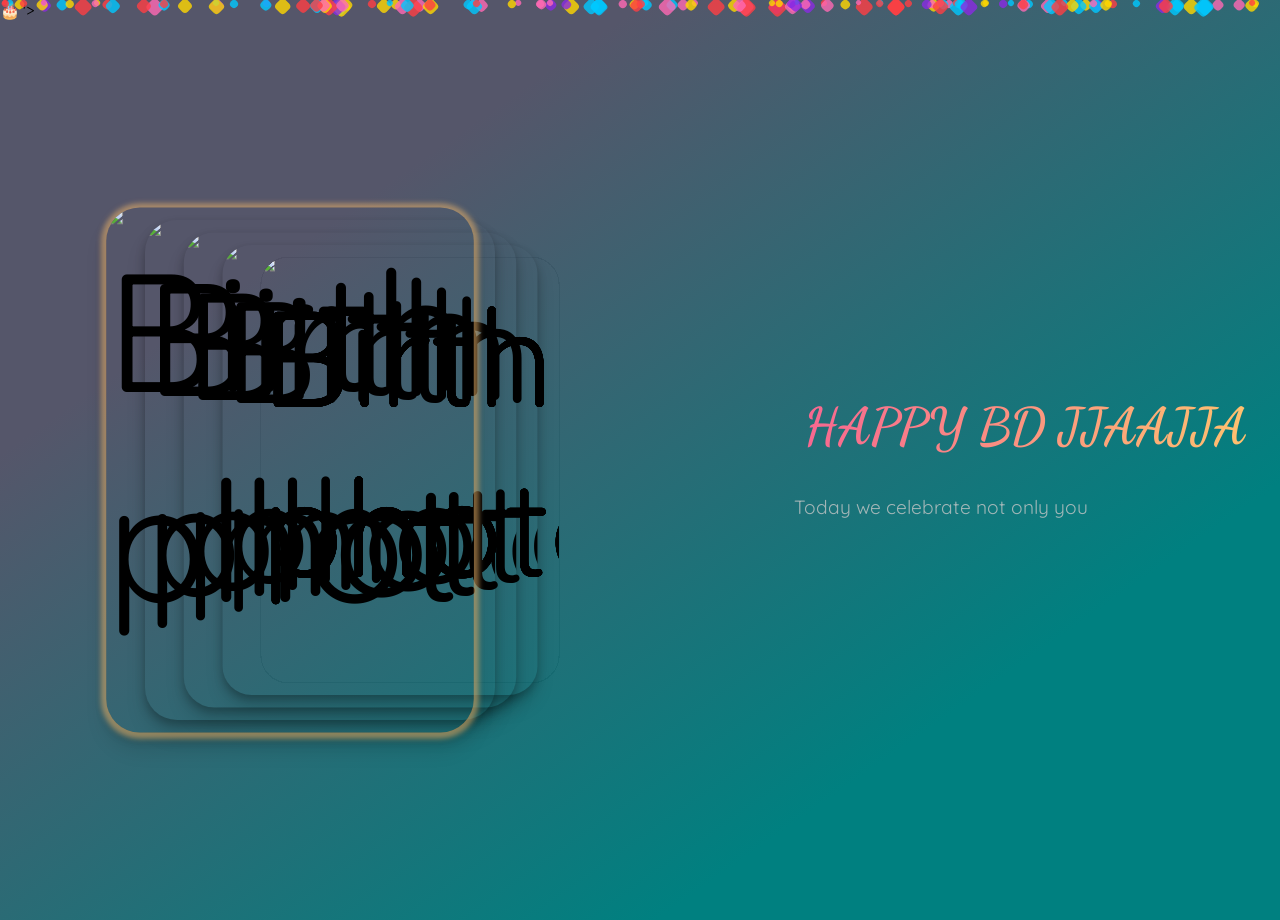
==== index.html @ 75ac1ba7 "Index_new" ====
<!DOCTYPE html>
<html lang="en">
<head>
  <meta charset="UTF-8">
  <title>GRAND'S 70TH BD</title>
  <link rel="icon" href="data:image/svg+xml,<svg xmlns=\"http://www.w3.org/2000/svg\" viewBox=\"0 0 16 16\"><text y=\"12\" font-size=\"12\">🎂</text></svg>">
  <link rel="stylesheet" href="./style.css">
  <style>
    #music-overlay { position: fixed; top: 0; left: 0; width: 100vw; height: 100vh; z-index: 9999; background: transparent; cursor: pointer; }
  </style>
</head>
<body>
  <!-- Invisible overlay for instant gesture trigger -->
  <div id="music-overlay"></div>

  <!-- Background music -->
  <audio id="bg-music" loop preload="auto" volume="0.8">
    <source src="../Perosnal/birthday.ogg" type="audio/ogg">
  </audio>

  <main>
    <div class="stack">
      <div class="card">
        <img src="../Personal/BD.jpeg" alt="Birthday photo" />
      </div>
      <div class="card">
        <img src="../Personal/BD1.jpeg" alt="Birthday photo" />
      </div>
      <div class="card">
        <img src="../Personal/BD2.jpeg" alt="Birthday photo" />
      </div>
      <div class="card">
        <img src="../Personal/BD11.jpeg" alt="Birthday photo" />
      </div>
      <div class="card">
        <img src="../Personal/BD4.jpeg" alt="Birthday photo" />
      </div>
      <div class="card">
        <img src="../Personal/BD5.jpeg" alt="Birthday photo" />
      </div>
      <div class="card">
        <img src="../Personal/BD6.jpeg" alt="Birthday photo" />
      </div>
      <div class="card">
        <img src="../Personal/BD7.jpeg" alt="Birthday photo" />
      </div>
      <div class="card">
        <img src="../Personal/BD8.jpeg" alt="Birthday photo" />
      </div>
      <div class="card">
        <img src="../Personal/BD9.jpeg" alt="Birthday photo" />
      </div>
      <div class="card">
        <img src="../Personal/BD10.jpeg" alt="Birthday photo" />
      </div>
    </div>

    <div class="content">
      <h1>HAPPY BD JJAAJJA</h1>
      <p>
        Today we celebrate not only your birthday, but the incredible life you have lived and the impact you have had on all of us. You have been a strong pillar for our family, guiding us with strength, wisdom and love through every season.
        Time and again, you have placed the happiness and well-being of the family before your own showing us what true love, responsibility, and selflessness truly mean.Through your humility, gentleness and kindness, you have taught us lessons beyond any classroom.
        Jjaja, you have also been a great inspiration in my journey. Your encouraging words especially in my computer science path, continue to guide and motivate me every day.
        Because of you, I see a brighter and more ambitious future ahead.
        Happy Birthday Jjaja ❤️🎂
      </p>
      <div id="typed-lines" class="typed-lines" aria-live="polite"></div>
    </div>
  </main>

  <div id="confetti-container"></div>

  <script src="./script.js"></script>
  <script>
    // Instant autoplay on ANY page interaction
    const bgMusic = document.getElementById('bg-music');
    const overlay = document.getElementById('music-overlay');
    
    function playMusic() {
      bgMusic.volume = 
      bgMusic.play().then(() => {
        overlay.style.display = 'none'; // Hide overlay after play success
      }).catch(e => console.log('Play failed:', e));
    }
    
    // Trigger on page load
    window.addEventListener('load', playMusic);
    // Instant trigger on any interaction
    ['click', 'keydown', 'touchstart', 'mousedown', 'mousemove'].forEach(evt => {
      overlay.addEventListener(evt, playMusic, {once: true});
    });
  </script>
</body>
</html>
---- style.css ----
@import url("https://fonts.googleapis.com/css2?family=Dancing+Script:wght@400..700&family=Quicksand:wght@300..700&display=swap");

*,
*:before,
*:after {
  margin: 0;
  padding: 0;
  box-sizing: border-box;
  font-family: "Quicksand", sans-serif;
}

body {
  background-color: teal;
  background: linear-gradient(145deg, #55566a 25%, teal 76%);
}

main {
  display: grid;
  grid-template-columns: 1fr 1fr;
  grid-template-rows: 1fr;
  place-items: center;
  min-height: 100vh;
}

.content {
  padding-left: 120px;
  color: #c7c7c7c9;
  text-align: justify;
}

.content h1 {
  font-family: "Dancing Script", cursive;
  font-size: clamp(2.5rem, 4vw, 6rem);
  font-weight: 700;
  background: -webkit-linear-gradient(0deg, #f76591, #ffc16f);
  background-clip: text;
  -webkit-background-clip: text;
  -webkit-text-fill-color: transparent;
  line-height: 1.1;
  margin-bottom: 36px;
  text-align: justify;
  padding-left: 10px;
}

.content p {
  font-size: clamp(0.9rem, 4vw, 1.2rem);
  line-height: 1.6;
  padding-right: 100px;
}

/* Left stack typed text (below the image stack) */
.stack-typed {
  position: absolute;
  bottom: -120px;
  left: 50%;
  transform: translateX(-50%);
  width: 320px;
  text-align: center;
  pointer-events: none;
  z-index: 5;
}
.stack-typed p {
  margin: 8px 0;
  color: #fff;
  text-shadow: 0 2px 8px rgba(0,0,0,0.6);
  font-family: "Dancing Script", cursive;
  font-size: clamp(0.95rem, 2.6vw, 1.2rem);
  background: linear-gradient(180deg,#fff,#ffd6ea);
  -webkit-background-clip: text;
  background-clip: text;
  -webkit-text-fill-color: transparent;
  opacity: 0;
  transform: translateY(6px);
  transition: opacity 420ms ease, transform 420ms cubic-bezier(.2,.9,.3,1);
}
.stack-typed p.visible { opacity: 1; transform: translateY(0); }

/* Typed lines and cursor (right-side) */
.typed-lines {
  margin-top: 18px;
}
.typed-lines p {
  font-size: clamp(0.95rem, 2.6vw, 1.25rem);
  line-height: 1.6;
  color: #efecec;
  margin: 10px 0;
  white-space: pre-wrap;
  overflow: hidden;
  opacity: 0;
  transform: translateY(6px);
  transition: opacity 420ms ease, transform 420ms cubic-bezier(.2,.9,.3,1);
}
.typed-lines p.visible {
  opacity: 1;
  transform: translateY(0);
}
.typed-cursor {
  display: inline-block;
  width: 6px;
  height: 1.2em;
  background: linear-gradient(180deg,#f76591,#ffc16f);
  margin-left: 8px;
  animation: blink 1.2s steps(2,end) infinite;
  vertical-align: bottom;
  border-radius: 2px;
}

@keyframes blink {
  50% { opacity: 0; }
}
/* (typed-lines styles removed) */

.btn {
  background-color: #f76591;
  background-image: linear-gradient(-180deg, #ffc16f, #f76591);
  font-size: clamp(0.8rem, 8vw, 0.9rem);
  font-weight: 600;
  color: #fff;
  width: max-content;
  outline: 0;
  border: 0;
  border-radius: 6px;
  box-shadow: 0 2px 4px rgba(0, 0, 0, 0.1);
  padding: 10px 20px;
  margin-top: 26px;
  text-align: center;
  transform: scale(1);
  transition: all 0.2s ease-in;
  cursor: pointer;
  touch-action: manipulation;
  user-select: none;
  -webkit-user-select: none;
  pointer-events: auto;
}

.btn:hover {
  box-shadow: 0 4px 10px rgba(247, 101, 145, 0.5);
  transform: scale(0.98);
}

.stack {
  position: relative;
}

/* (stack-typed styles removed) */

.card {
  position: absolute;
  transform: translate(-50%, -50%);
  top: 50%;
  left: 50%;
  width: 350px;
  height: 500px;
  display: flex;
  justify-content: center;
  align-items: center;
  border-radius: 2rem;
  font-family: sans-serif;
  font-size: 10rem;
  background-color: transparent;
  box-shadow: 0 5px 10px 0 rgba(0, 0, 0, 0.25),
    0 15px 20px 0 rgba(0, 0, 0, 0.125);
  transition: transform 0.6s;
  user-select: none;
}

/* Overlay text inside card */
.card {
  position: absolute;
}
.card-text {
  position: absolute;
  inset: 0;
  display: flex;
  align-items: center;
  justify-content: center;
  text-align: center;
  padding: 18px;
  pointer-events: none;
  z-index: 2;
}
.card-text { display: flex; }
.card-text p {
  margin: 0;
  color: #fff;
  text-shadow: 0 2px 8px rgba(0,0,0,0.6);
  font-family: "Dancing Script", cursive;
  font-size: clamp(1.1rem, 3.2vw, 2rem);
  background: linear-gradient(180deg,#fff,#ffd6ea);
  -webkit-background-clip: text;
  background-clip: text;
  -webkit-text-fill-color: transparent;
  opacity: 0;
  transform: translateY(6px);
  transition: opacity 420ms ease, transform 420ms cubic-bezier(.2,.9,.3,1);
}
.card-text p.visible {
  opacity: 1;
  transform: translateY(0);
}

.card img {
  width: 100%;
  height: 100%;
  border-radius: inherit;
  object-fit: cover;
  transition: opacity 0.7s cubic-bezier(0.25, 0.46, 0.45, 0.94), transform 0.4s;
  z-index: 1;
}

.card:nth-last-child(n + 5) {
  --x: calc(-50% + 90px);
  transform: translate(var(--x), -50%) scale(0.85);
  box-shadow: 0 0 1px 1px rgba(0, 0, 0, 0.01);
}

.card:nth-last-child(4) {
  --x: calc(-50% + 60px);
  transform: translate(var(--x), -50%) scale(0.9);
}

.card:nth-last-child(3) {
  --x: calc(-50% + 30px);
  transform: translate(var(--x), -50%) scale(0.95);
}

.card:nth-last-child(2) {
  --x: calc(-50%);
  transform: translate(var(--x), -50%) scale(1);
}

.card:nth-last-child(1) {
  --x: calc(-50% - 30px);
  transform: translate(var(--x), -50%) scale(1.05);
}

.card:nth-last-child(1) img {
  box-shadow: 0 1px 5px 5px rgba(255, 193, 111, 0.5);
}

.swap {
  animation: swap 1.3s cubic-bezier(0.25, 0.46, 0.45, 0.94) forwards;
}

.card.swap img {
  animation: reveal-out 0.65s cubic-bezier(0.25, 0.46, 0.45, 0.94) forwards;
}

.card img.reveal-in {
  animation: reveal-in 0.65s cubic-bezier(0.25, 0.46, 0.45, 0.94) forwards;
}

@keyframes swap {
  0% {
    transform: translate(var(--x), -50%) scale(1);
  }
  50% {
    transform: translate(calc(var(--x) - 150px), -50%) scale(0.8) rotate(-5deg) rotateY(30deg);
  }
  100% {
    transform: translate(calc(var(--x) - 30px), -50%) scale(0.5) rotateY(0deg);
    z-index: -1;
  }
}

@keyframes reveal-out {
  0% {
    opacity: 1;
  }
  100% {
    opacity: 0;
  }
}

@keyframes reveal-in {
  0% {
    opacity: 0;
  }
  100% {
    opacity: 1;
  }
}

@media (max-width: 1200px) {
  @keyframes swap {
    30% {
      transform: translate(calc(var(--x) - 200px), -50%) scale(0.85)
        rotate(-5deg) rotateY(65deg);
    }
    100% {
      transform: translate(calc(var(--x) - 30px), -50%) scale(0.5);
      z-index: -1;
    }
  }
}

@media (max-width: 1050px) {
  @keyframes swap {
    30% {
      transform: translate(calc(var(--x) - 150px), -50%) scale(0.85)
        rotate(-5deg) rotateY(65deg);
    }
    100% {
      transform: translate(calc(var(--x) - 30px), -50%) scale(0.5);
      z-index: -1;
    }
  }
}

@media (max-width: 1200px) {
  .content {
    padding-left: 80px;
  }
  .content p {
    padding-right: 40px;
  }
  .card {
    width: 250px;
    height: 380px;
  }
}

@media (max-width: 1050px) {
  .content {
    padding-left: 60px;
  }
  .content p {
    line-height: 1.5;
  }
  .card {
    width: 220px;
    height: 350px;
  }
}

@media (max-width: 990px) {
  .content p {
    padding-right: 0;
  }
  .card {
    width: 200px;
    height: 300px;
  }
}

@media (max-width: 950px) {
  main {
    grid-template-columns: 1fr;
    grid-template-rows: auto auto;
    place-items: center;
  }

  .stack {
    order: 1;
    padding-top: 300px; /* Added padding to the top */
  }

  .content {
    order: 2;
    padding: 0 20px;
    text-align: justify;
  }
}

@media (max-width: 650px) {
  main {
    grid-template-rows: auto auto;
  }

  .content {
    padding: 0 20px;
  }

  .content h1 {
    padding-left: 0;
    text-align: center;
  }

  .btn {
    padding: 8px 16px;
  }

  .card {
    width: 180px;
    height: 260px;
  }
}


#music-toggle {
  position: fixed;
  bottom: 20px;
  right: 20px;
  background: linear-gradient(-180deg, #ffc16f, #f76591);
  border: none;
  border-radius: 50%;
  width: 50px;
  height: 50px;
  font-size: 20px;
  color: white;
  cursor: pointer;
  box-shadow: 0 4px 12px rgba(247, 101, 145, 0.4);
  z-index: 1000;
  transition: all 0.3s ease;
  pointer-events: auto;
}

#music-toggle:hover {
  transform: scale(1.1);
  box-shadow: 0 6px 16px rgba(247, 101, 145, 0.6);
}

#music-toggle.playing {
  background: linear-gradient(-180deg, #00c8ff, #8a2be2);
}

#confetti-container {
  position: fixed;
  top: 0;
  left: 0;
  width: 100vw;
  height: 100vh;
  pointer-events: none; /* Ensure confetti doesn't block interactions */
  overflow: hidden;
}

.confetti {
  position: absolute;
  width: 10px;
  height: 10px;
  background-color: hsl(var(--hue), 100%, 50%);
  opacity: 0.8;
  transform: rotate(45deg);
  animation: fall linear infinite, drift ease-in-out infinite;
  border-radius: 4px;
}

@keyframes fall {
  to {
    transform: translateY(100vh) rotate(360deg);
  }
}

@keyframes drift {
  50% {
    transform: translateX(50px);
  }
  100% {
    transform: translateX(-50px);
  }
}
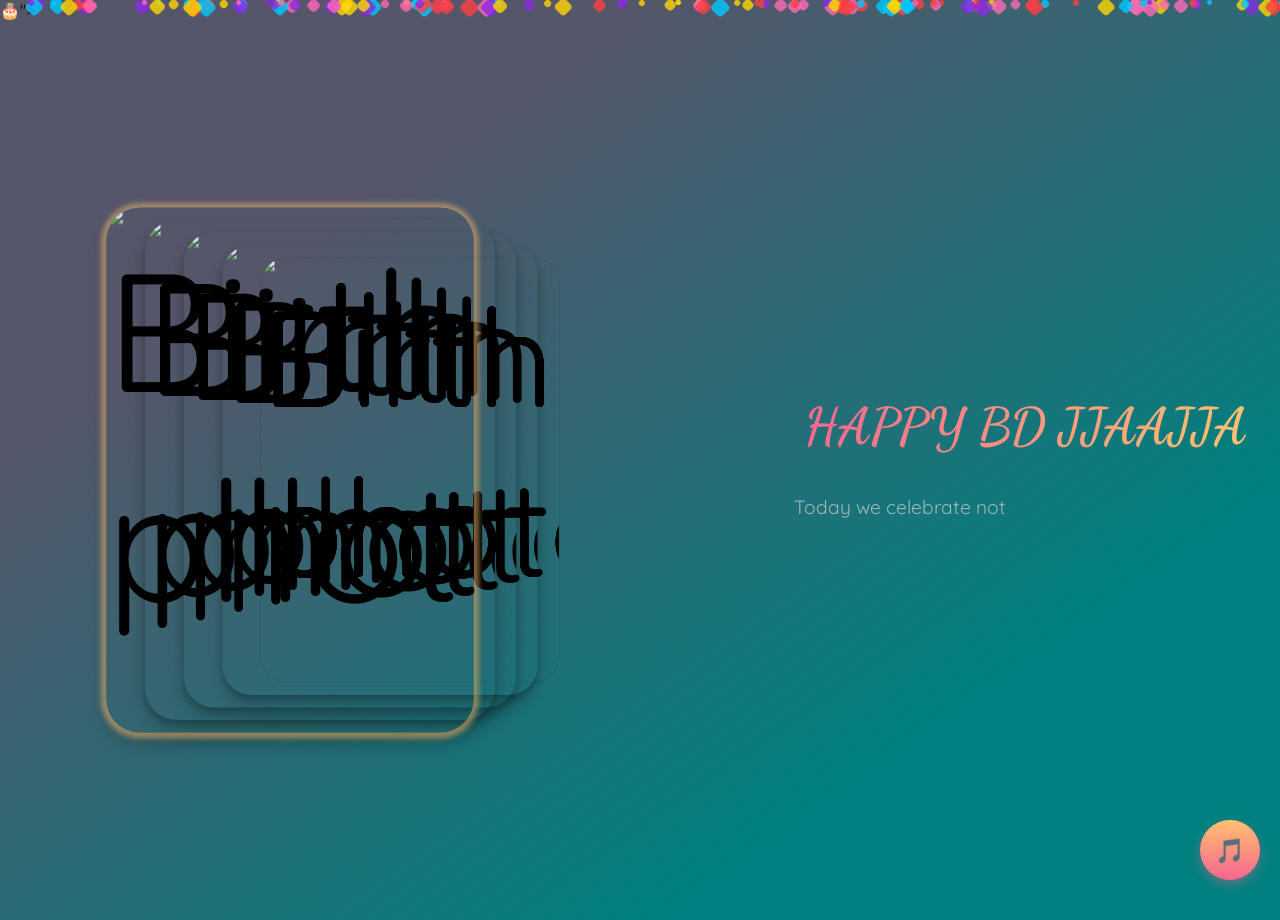
==== commit 49235735: "few" ====
--- a/index.html
+++ b/index.html
@@ -15,7 +15,7 @@
 
   <!-- Background music -->
   <audio id="bg-music" loop preload="auto" volume="0.8">
-    <source src="../Perosnal/birthday.ogg" type="audio/ogg">
+    <source src="../Personal/birthday.ogg" type="audio/ogg">
   </audio>
 
   <main>
@@ -68,6 +68,10 @@
     </div>
   </main>
 
+  <!-- Music toggle button -->
+  <button id="music-toggle" aria-label="Toggle background music">🎵</button>
+
+
   <div id="confetti-container"></div>
 
   <script src="./script.js"></script>
@@ -77,9 +81,11 @@
     const overlay = document.getElementById('music-overlay');
     
     function playMusic() {
-      bgMusic.volume = 
+      bgMusic.volume = 0.8;
       bgMusic.play().then(() => {
-        overlay.style.display = 'none'; // Hide overlay after play success
+        overlay.style.display = 'none';
+        document.getElementById('music-toggle').textContent = '⏸️';
+        document.getElementById('music-toggle').classList.add('playing');
       }).catch(e => console.log('Play failed:', e));
     }
     
@@ -90,5 +96,6 @@
       overlay.addEventListener(evt, playMusic, {once: true});
     });
   </script>
+
 </body>
 </html>
--- a/style.css
+++ b/style.css
@@ -246,9 +246,17 @@
   animation: reveal-out 0.65s cubic-bezier(0.25, 0.46, 0.45, 0.94) forwards;
 }
 
+
 .card img.reveal-in {
-  animation: reveal-in 0.65s cubic-bezier(0.25, 0.46, 0.45, 0.94) forwards;
-}
+  animation: reveal-in 1s cubic-bezier(0.34, 0.16, 0.25, 1.3) forwards;
+}
+
+@keyframes bounceReveal {
+  0% { transform: scale(0.9); opacity: 0; }
+  50% { transform: scale(1.05); opacity: 0.8; }
+  100% { transform: scale(1); opacity: 1; }
+}
+
 
 @keyframes swap {
   0% {
@@ -394,15 +402,27 @@
   background: linear-gradient(-180deg, #ffc16f, #f76591);
   border: none;
   border-radius: 50%;
-  width: 50px;
-  height: 50px;
-  font-size: 20px;
+  width: 60px;
+  height: 60px;
+  font-size: 24px;
   color: white;
   cursor: pointer;
   box-shadow: 0 4px 12px rgba(247, 101, 145, 0.4);
   z-index: 1000;
   transition: all 0.3s ease;
   pointer-events: auto;
+  display: flex;
+  align-items: center;
+  justify-content: center;
+}
+
+#music-toggle:hover {
+  transform: scale(1.1);
+  box-shadow: 0 6px 16px rgba(247, 101, 145, 0.6);
+}
+
+#music-toggle.playing {
+  background: linear-gradient(-180deg, #00c8ff, #8a2be2);
 }
 
 #music-toggle:hover {
